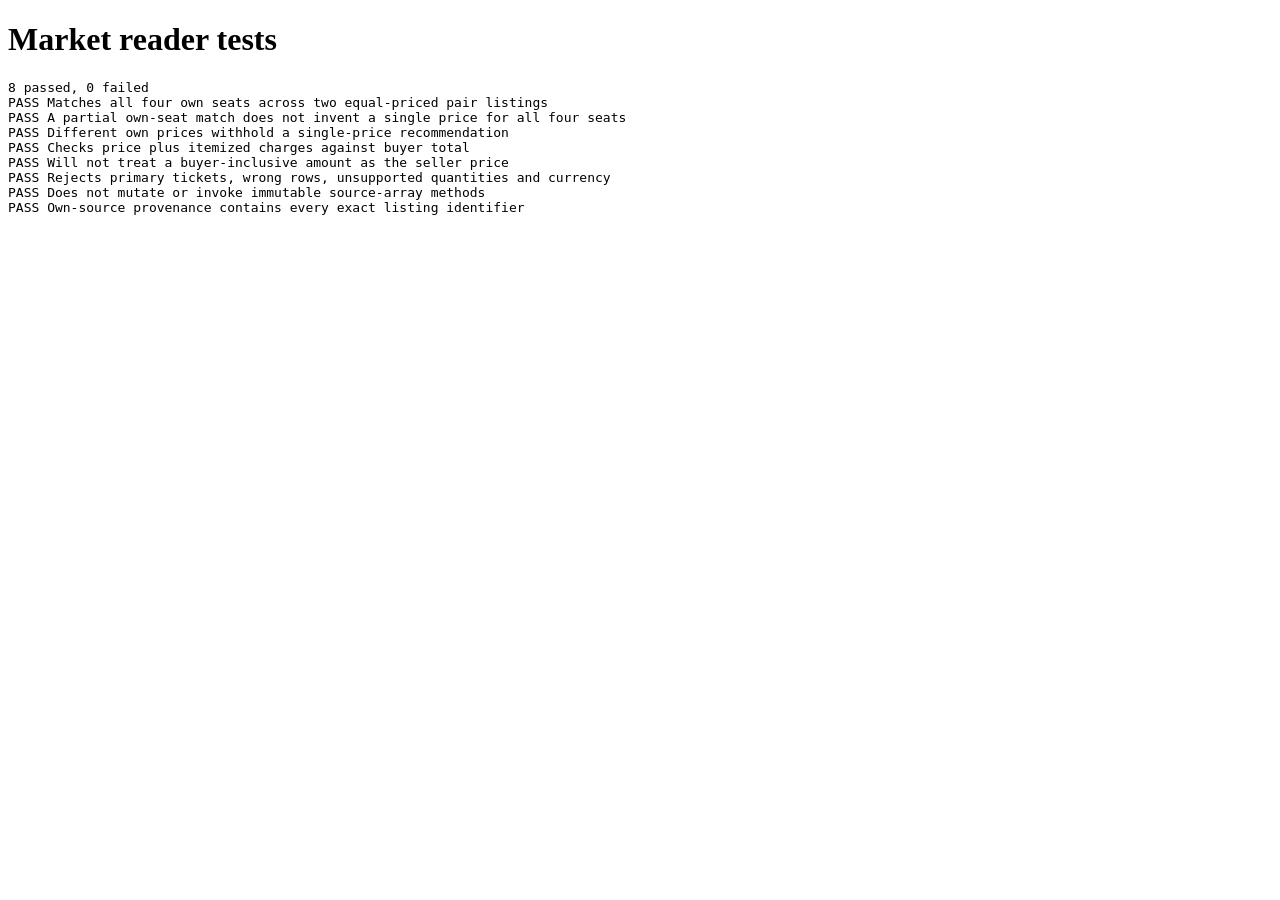
==== tools/market-tests.html @ b1b896a3 "Complete JD Ticket Tracker with secure background price checks" ====
<!doctype html><html lang="en"><meta charset="utf-8"><title>Market reader tests</title><h1>Market reader tests</h1><pre id="results"></pre><script src="market-reader.js"></script><script>
const results=[];let pass=0,fail=0;
function test(name,fn){try{if(!fn())throw Error('Assertion failed');pass++;results.push('PASS '+name);}catch(e){fail++;results.push('FAIL '+name+': '+e.message);}}
const raw=(id,from,to,price=100)=>({listingId:id,inventoryType:'resale',currency:'USD',section:'221',row:'1',seatFrom:String(from),seatTo:String(to),listPrice:price,faceValue:price,noChargesPrice:price,totalPrice:price+20,charges:[{amount:20}],sellableQuantities:[2,4]});
test('Matches all four own seats across two equal-priced pair listings',()=>{const s=JDMarketReader.snapshot([raw('a',11,12),raw('b',13,14)],'event',1);return s.own.priceCents===10000&&s.own.seats.join(',')==='11,12,13,14';});
test('A partial own-seat match does not invent a single price for all four seats',()=>JDMarketReader.snapshot([raw('a',11,12)],'event',1).own===null);
test('Different own prices withhold a single-price recommendation',()=>JDMarketReader.snapshot([raw('a',11,12),raw('b',13,14,110)],'event',1).own===null);
test('Checks price plus itemized charges against buyer total',()=>{const r=raw('a',11,14);r.totalPrice=999;return JDMarketReader.normalize(r,'event')===null;});
test('Will not treat a buyer-inclusive amount as the seller price',()=>{const r=raw('a',11,14);r.listPrice=120;return JDMarketReader.normalize(r,'event')===null;});
test('Rejects primary tickets, wrong rows, unsupported quantities and currency',()=>{return [{inventoryType:'primary'},{row:'5'},{currency:'EUR'},{seatTo:'16'},{sellableQuantities:[1]}].every(change=>JDMarketReader.normalize({...raw('a',11,14),...change},'event')===null);});
test('Does not mutate or invoke immutable source-array methods',()=>{const data=[Object.freeze(raw('a',11,12)),Object.freeze(raw('b',13,14))];data.map=()=>{throw Error('Immutable method');};Object.freeze(data);return JDMarketReader.snapshot(data,'event',1).own.priceCents===10000;});
test('Own-source provenance contains every exact listing identifier',()=>JDMarketReader.snapshot([raw('a',11,12),raw('b',13,14)],'event',1).own.listingIds.length===2);
document.querySelector('#results').textContent=pass+' passed, '+fail+' failed\n'+results.join('\n');document.title=fail?'FAIL market reader':'PASS market reader';
</script></html>
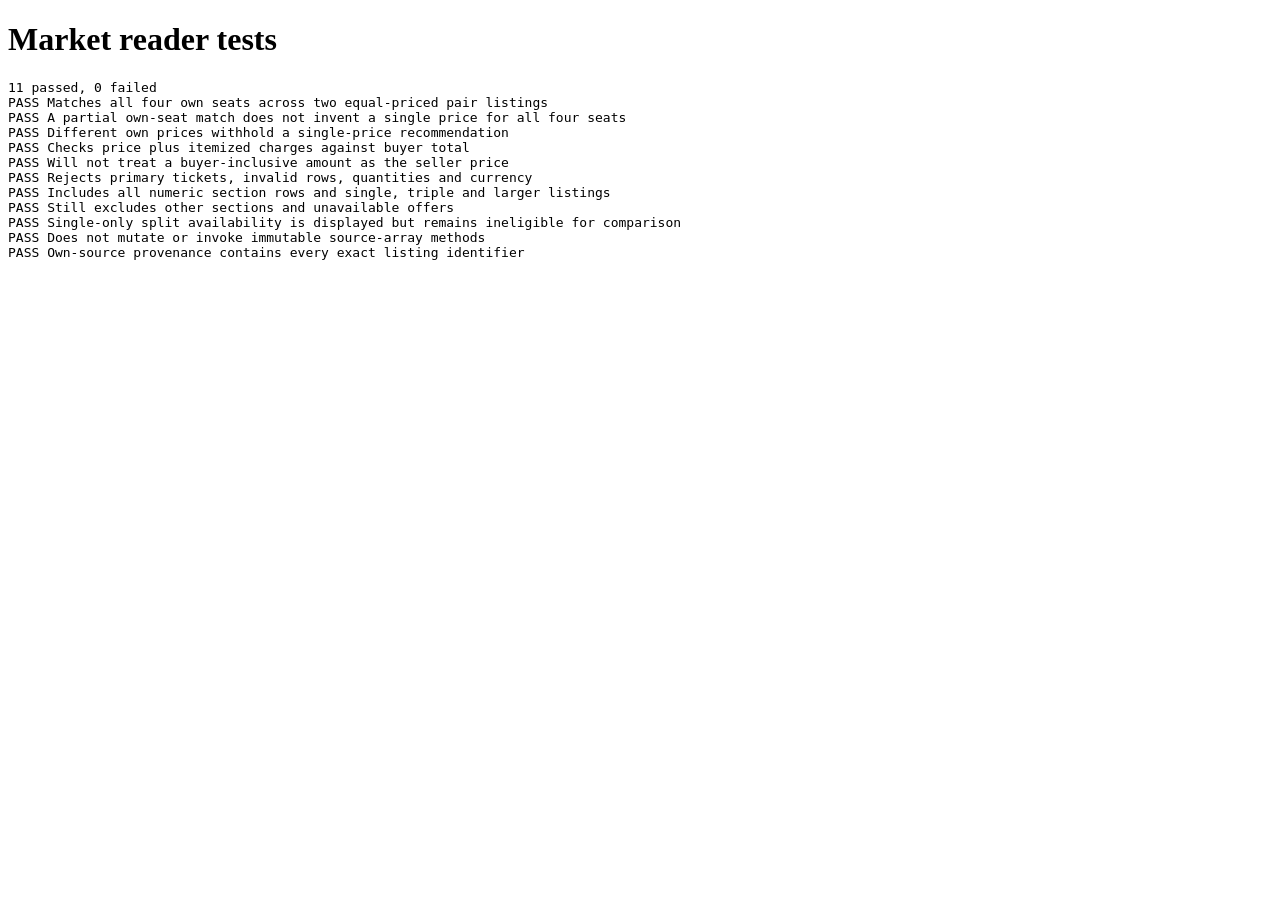
==== commit 5282ef56: "Show full Section 221 listings and close idle tracker browser" ====
--- a/tools/market-tests.html
+++ b/tools/market-tests.html
@@ -7,7 +7,14 @@
 test('Different own prices withhold a single-price recommendation',()=>JDMarketReader.snapshot([raw('a',11,12),raw('b',13,14,110)],'event',1).own===null);
 test('Checks price plus itemized charges against buyer total',()=>{const r=raw('a',11,14);r.totalPrice=999;return JDMarketReader.normalize(r,'event')===null;});
 test('Will not treat a buyer-inclusive amount as the seller price',()=>{const r=raw('a',11,14);r.listPrice=120;return JDMarketReader.normalize(r,'event')===null;});
-test('Rejects primary tickets, wrong rows, unsupported quantities and currency',()=>{return [{inventoryType:'primary'},{row:'5'},{currency:'EUR'},{seatTo:'16'},{sellableQuantities:[1]}].every(change=>JDMarketReader.normalize({...raw('a',11,14),...change},'event')===null);});
+test('Rejects primary tickets, invalid rows, quantities and currency',()=>{return [{inventoryType:'primary'},{row:'0'},{row:'3<script>'},{currency:'EUR'},{seatTo:'10'},{sellableQuantities:[0]}].every(change=>JDMarketReader.normalize({...raw('a',11,14),...change},'event')===null);});
+
+test('Includes all numeric section rows and single, triple and larger listings',()=>[1,3,6].every(quantity=>{const p=JDMarketReader.normalize({...raw('all',1,quantity),row:'12',sellableQuantities:[quantity]},'event');return p?.row===12&&p.seats.length===quantity;}));
+
+test('Still excludes other sections and unavailable offers',()=>[{section:'222'},{protected:true},{online:false}].every(change=>JDMarketReader.normalize({...raw('x',1,2),...change},'event')===null));
+
+test('Single-only split availability is displayed but remains ineligible for comparison',()=>JDMarketReader.normalize({...raw('single-only',1,2),sellableQuantities:[1]},'event')?.comparisonEligible===false);
+
 test('Does not mutate or invoke immutable source-array methods',()=>{const data=[Object.freeze(raw('a',11,12)),Object.freeze(raw('b',13,14))];data.map=()=>{throw Error('Immutable method');};Object.freeze(data);return JDMarketReader.snapshot(data,'event',1).own.priceCents===10000;});
 test('Own-source provenance contains every exact listing identifier',()=>JDMarketReader.snapshot([raw('a',11,12),raw('b',13,14)],'event',1).own.listingIds.length===2);
 document.querySelector('#results').textContent=pass+' passed, '+fail+' failed\n'+results.join('\n');document.title=fail?'FAIL market reader':'PASS market reader';
